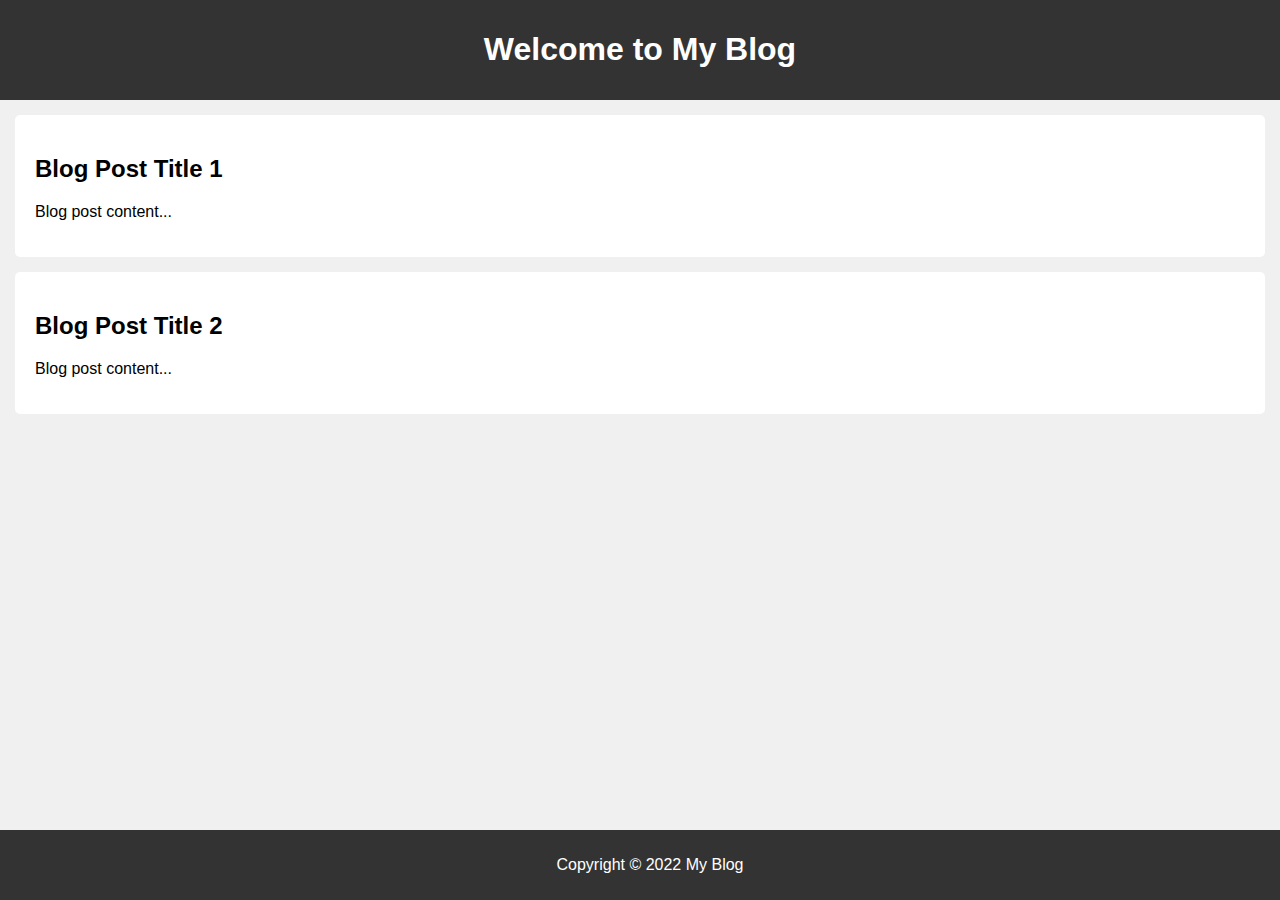
==== index.html @ ad101fe6 "update" ====
<!DOCTYPE html>
<html lang="en">
<head>
    <meta charset="UTF-8">
    <meta name="viewport" content="width=device-width, initial-scale=1.0">
    <title>My Blog</title>
    <link rel="stylesheet" type="text/css" href="main.css">
</head>
<body>
    <header>
        <h1>Welcome to My Blog</h1>
    </header>
    <main>
        <article>
            <h2>Blog Post Title 1</h2>
            <p>Blog post content...</p>
        </article>
        <article>
            <h2>Blog Post Title 2</h2>
            <p>Blog post content...</p>
        </article>
    </main>
    <footer>
        <p>Copyright &copy; 2022 My Blog</p>
    </footer>
</body>
</html>
---- main.css ----
body {
    font-family: Arial, sans-serif;
    margin: 0;
    padding: 0;
    background-color: #f0f0f0;
}

header {
    background-color: #333;
    color: white;
    padding: 10px;
    text-align: center;
}

main {
    margin: 15px;
}

article {
    background-color: white;
    padding: 20px;
    margin-bottom: 15px;
    border-radius: 5px;
}

footer {
    background-color: #333;
    color: white;
    text-align: center;
    padding: 10px;
    position: fixed;
    bottom: 0;
    width: 100%;
}
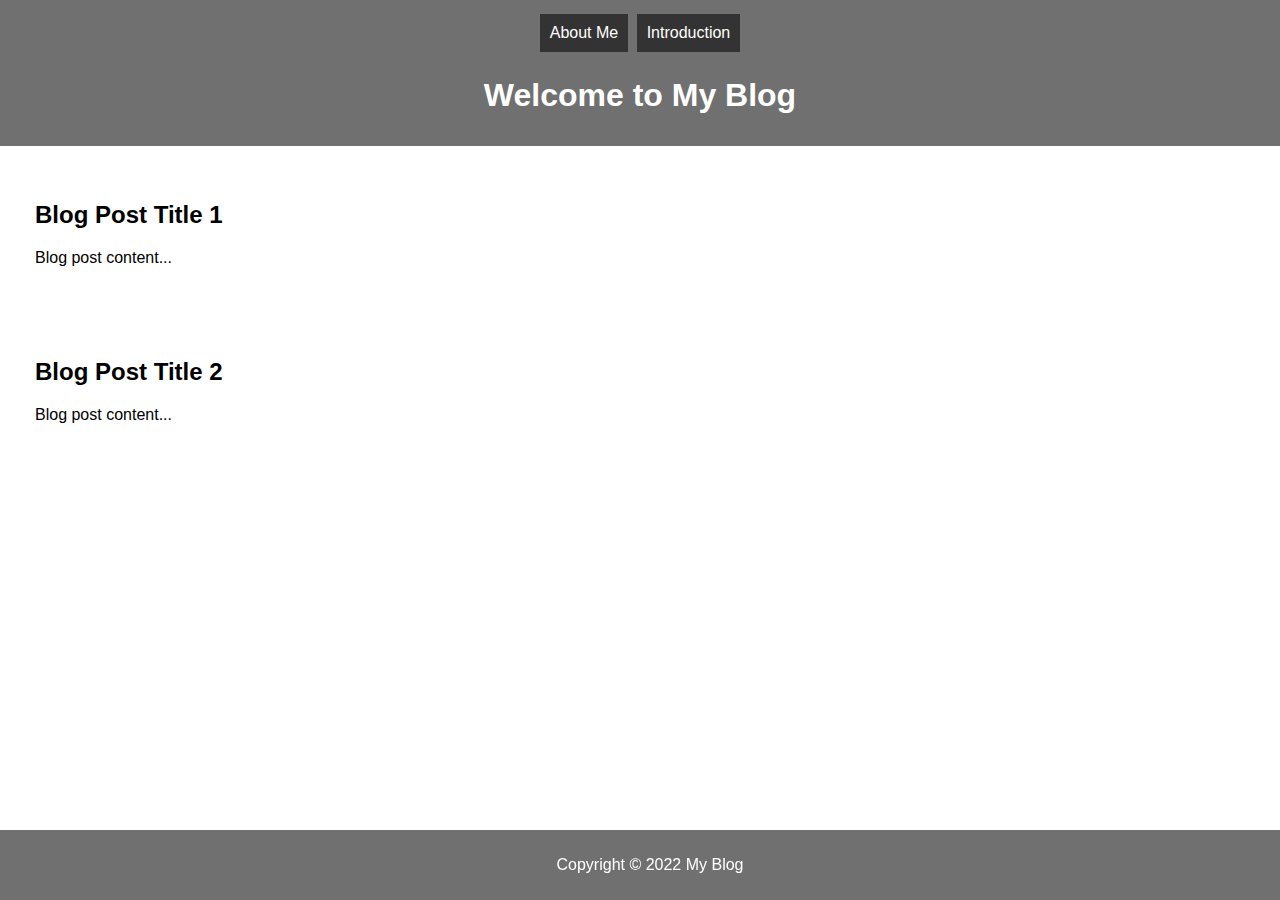
==== commit 9fe49210: "update 3" ====
--- a/index.html
+++ b/index.html
@@ -8,6 +8,10 @@
 </head>
 <body>
     <header>
+        <nav>
+            <button onclick="location.href='#about'">About Me</button>
+            <button onclick="location.href='#intro'">Introduction</button>
+        </nav>
         <h1>Welcome to My Blog</h1>
     </header>
     <main>
--- a/main.css
+++ b/main.css
@@ -2,14 +2,28 @@
     font-family: Arial, sans-serif;
     margin: 0;
     padding: 0;
-    background-color: #f0f0f0;
+    background-image: url('https://www.google.com/url?sa=i&url=https%3A%2F%2Funsplash.com%2Fs%2Fphotos%2Ftropical-beach&psig=AOvVaw0L5QUTe9u29dc2MJQMR2Pi&ust=1699951719315000&source=images&cd=vfe&opi=89978449&ved=0CBIQjRxqFwoTCLiJ-uPLwIIDFQAAAAAdAAAAABAE');
+    background-size: cover;
 }
 
 header {
-    background-color: #333;
+    background-color: rgba(51, 51, 51, 0.7);
     color: white;
     padding: 10px;
     text-align: center;
+}
+
+nav button {
+    background-color: #333;
+    color: white;
+    border: none;
+    padding: 10px;
+    text-align: center;
+    text-decoration: none;
+    display: inline-block;
+    font-size: 16px;
+    margin: 4px 2px;
+    cursor: pointer;
 }
 
 main {
@@ -17,14 +31,14 @@
 }
 
 article {
-    background-color: white;
+    background-color: rgba(255, 255, 255, 0.7);
     padding: 20px;
     margin-bottom: 15px;
     border-radius: 5px;
 }
 
 footer {
-    background-color: #333;
+    background-color: rgba(51, 51, 51, 0.7);
     color: white;
     text-align: center;
     padding: 10px;
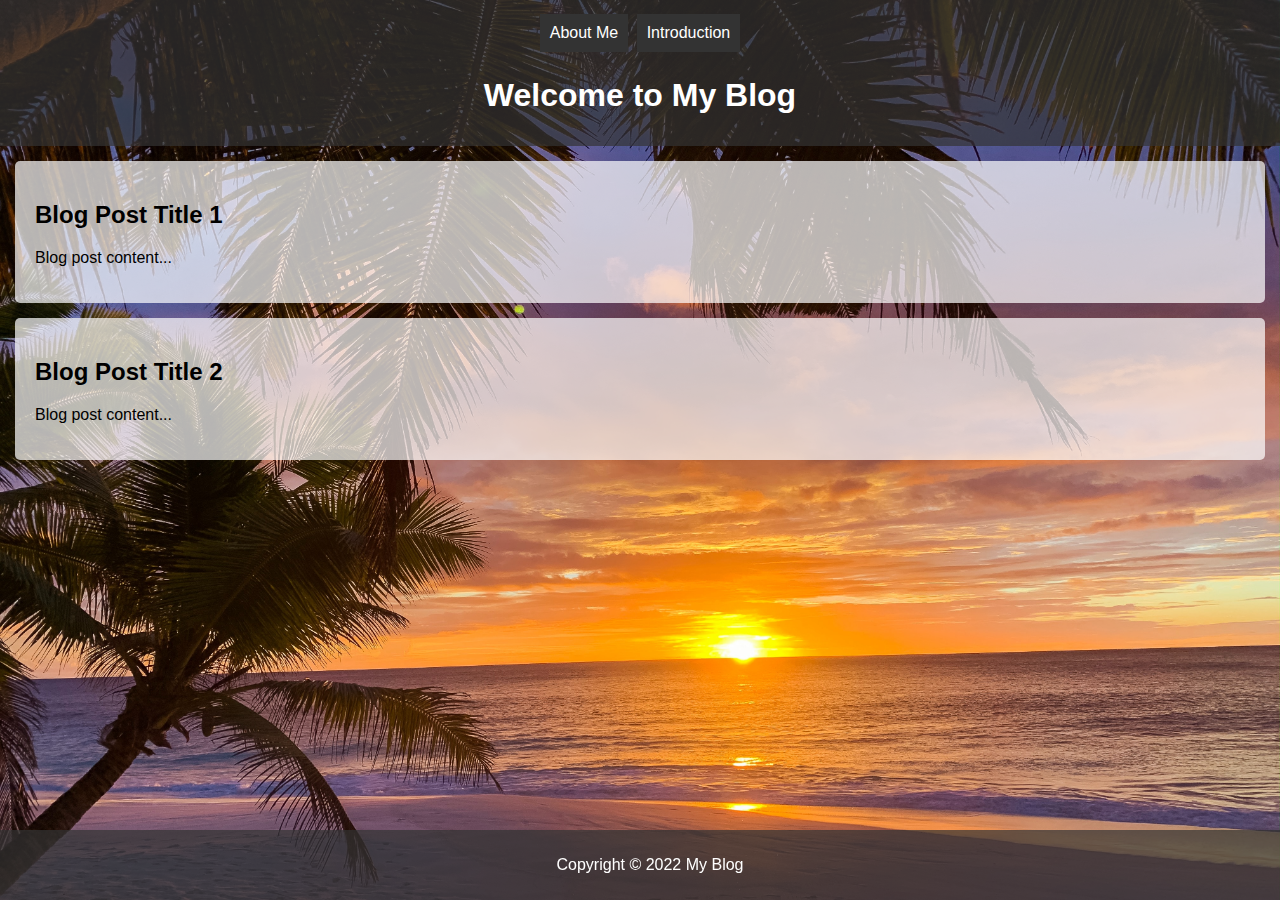
==== commit 0ba4e5d5: "update" ====
--- a/index.html
+++ b/index.html
@@ -9,7 +9,7 @@
 <body>
     <header>
         <nav>
-            <button onclick="location.href='#about'">About Me</button>
+            <button onclick="location.href='about.html'">About Me</button>
             <button onclick="location.href='#intro'">Introduction</button>
         </nav>
         <h1>Welcome to My Blog</h1>
@@ -27,5 +27,13 @@
     <footer>
         <p>Copyright &copy; 2022 My Blog</p>
     </footer>
+    <script>
+        document.querySelectorAll('nav button').forEach(button => {
+            button.addEventListener('click', event => {
+                alert(`You clicked the ${event.target.textContent} button`);
+            });
+        });
+    </script>
 </body>
-</html>+</html>
+
--- a/main.css
+++ b/main.css
@@ -2,7 +2,7 @@
     font-family: Arial, sans-serif;
     margin: 0;
     padding: 0;
-    background-image: url('https://www.google.com/url?sa=i&url=https%3A%2F%2Funsplash.com%2Fs%2Fphotos%2Ftropical-beach&psig=AOvVaw0L5QUTe9u29dc2MJQMR2Pi&ust=1699951719315000&source=images&cd=vfe&opi=89978449&ved=0CBIQjRxqFwoTCLiJ-uPLwIIDFQAAAAAdAAAAABAE');
+    background-image: url('beach.jpg');
     background-size: cover;
 }
 
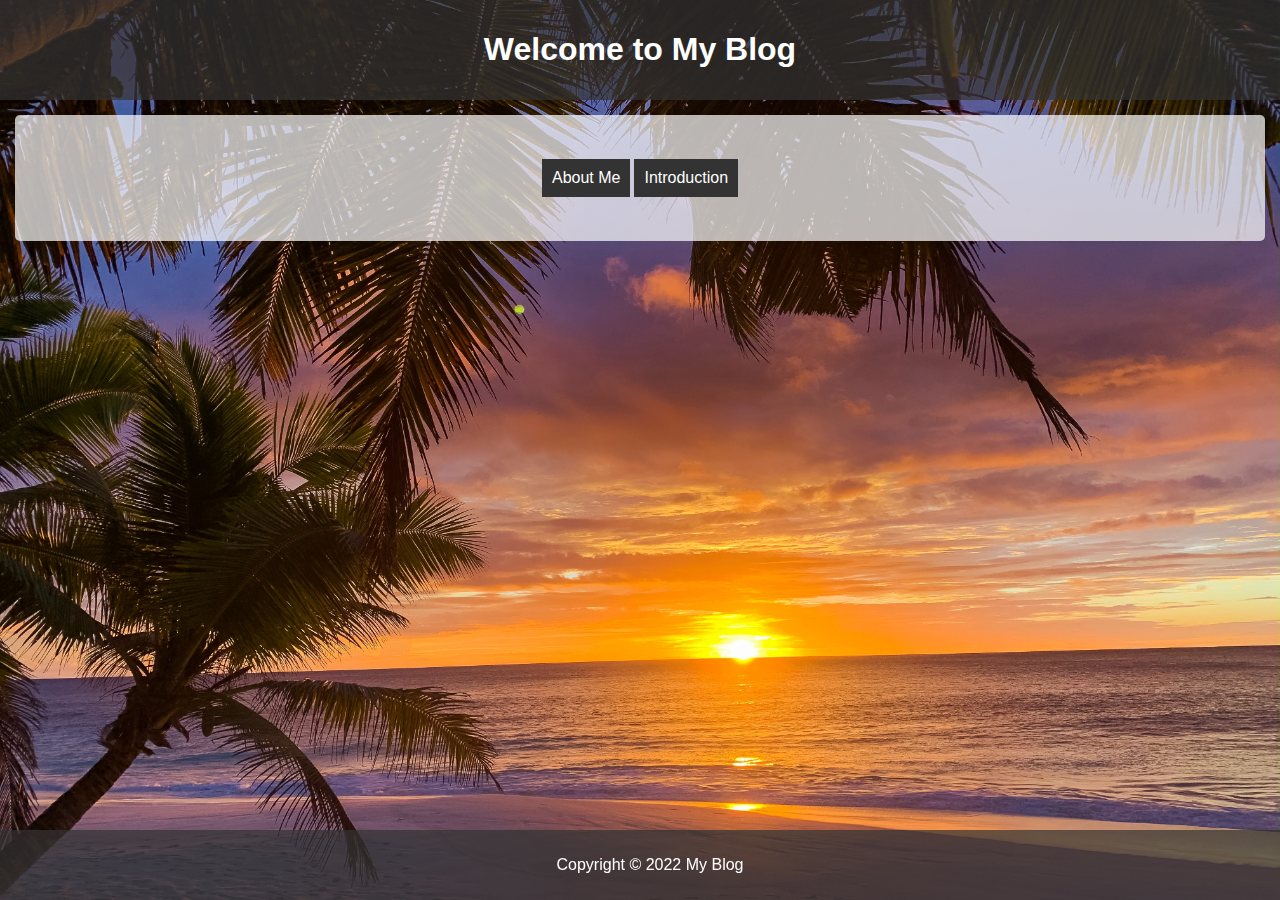
==== commit dfe36fb7: "update" ====
--- a/index.html
+++ b/index.html
@@ -8,21 +8,17 @@
 </head>
 <body>
     <header>
-        <nav>
-            <button onclick="location.href='about.html'">About Me</button>
-            <button onclick="location.href='#intro'">Introduction</button>
-        </nav>
+        
         <h1>Welcome to My Blog</h1>
     </header>
     <main>
         <article>
-            <h2>Blog Post Title 1</h2>
-            <p>Blog post content...</p>
+            <nav>
+                <button onclick="location.href='about.html'">About Me</button>
+                <button onclick="location.href='#intro'">Introduction</button>
+            </nav>
         </article>
-        <article>
-            <h2>Blog Post Title 2</h2>
-            <p>Blog post content...</p>
-        </article>
+        
     </main>
     <footer>
         <p>Copyright &copy; 2022 My Blog</p>
--- a/main.css
+++ b/main.css
@@ -11,6 +11,13 @@
     color: white;
     padding: 10px;
     text-align: center;
+}
+
+nav {
+    display: flex;
+    justify-content: center;
+    flex-wrap: wrap;
+    padding: 20px;
 }
 
 nav button {
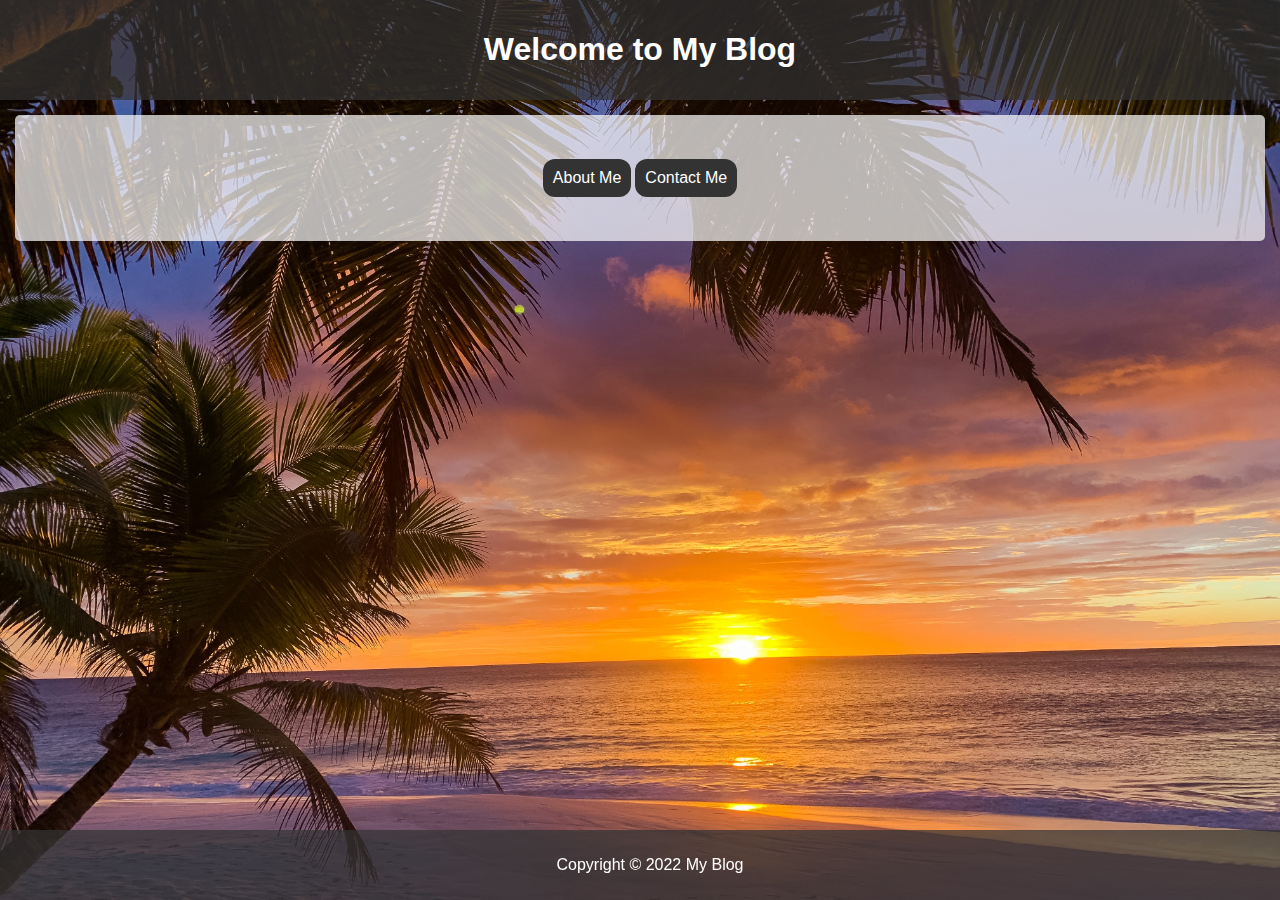
==== commit 7646cb86: "update" ====
--- a/index.html
+++ b/index.html
@@ -15,7 +15,7 @@
         <article>
             <nav>
                 <button onclick="location.href='about.html'">About Me</button>
-                <button onclick="location.href='#intro'">Introduction</button>
+                <button onclick="location.href='contact.html'">Contact Me</button>
             </nav>
         </article>
         
--- a/main.css
+++ b/main.css
@@ -31,6 +31,7 @@
     font-size: 16px;
     margin: 4px 2px;
     cursor: pointer;
+    border-radius: 12px;
 }
 
 main {
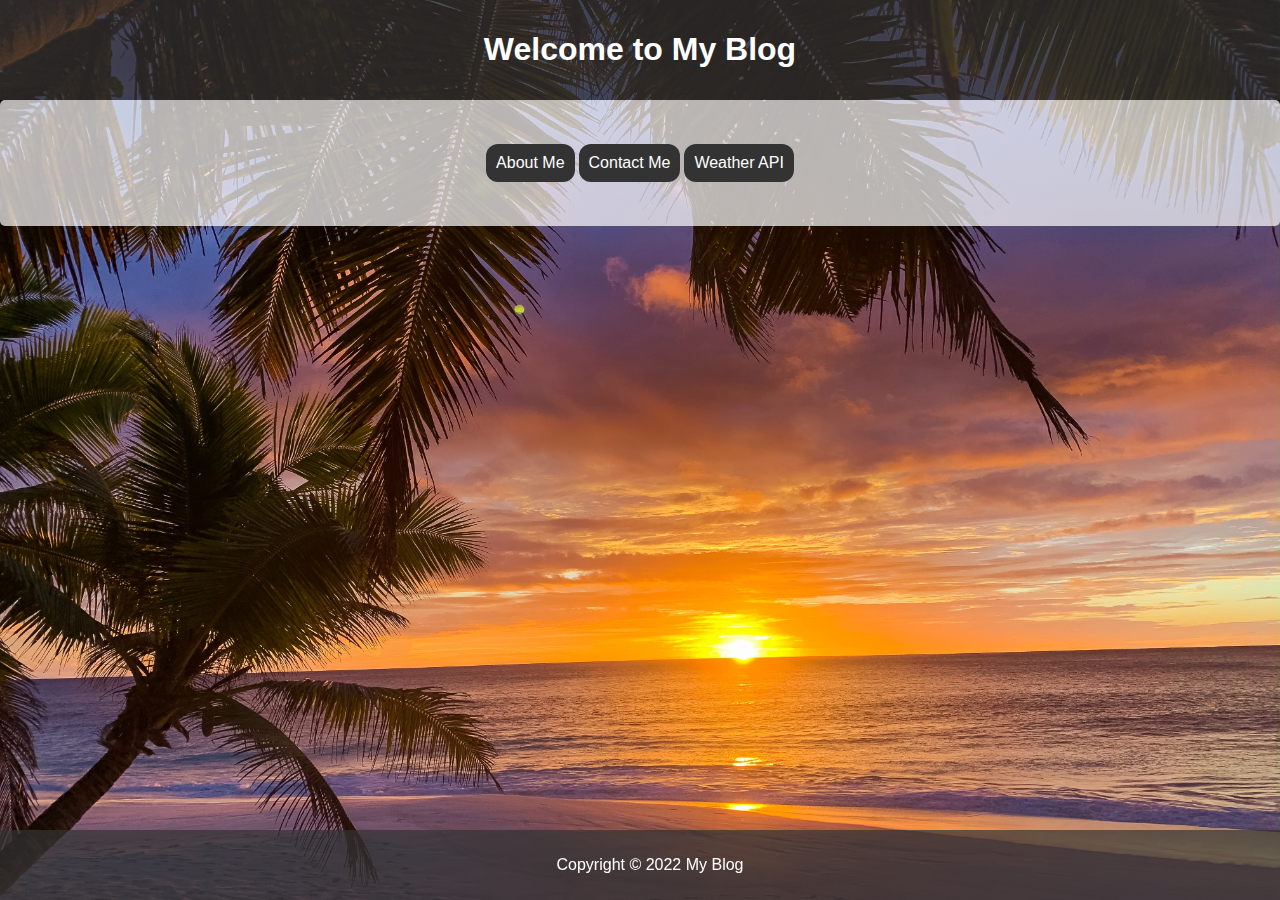
==== commit 0e0ec67d: "Add weather API buttons to navigation bar" ====
--- a/index.html
+++ b/index.html
@@ -16,6 +16,8 @@
             <nav>
                 <button onclick="location.href='about.html'">About Me</button>
                 <button onclick="location.href='contact.html'">Contact Me</button>
+                <button onclick="location.href='weather.html'">Weather API</button>
+                
             </nav>
         </article>
         
--- a/main.css
+++ b/main.css
@@ -35,7 +35,9 @@
 }
 
 main {
-    margin: 15px;
+    text-align: center;
+    font-size: 20px;
+    color: white;
 }
 
 article {
